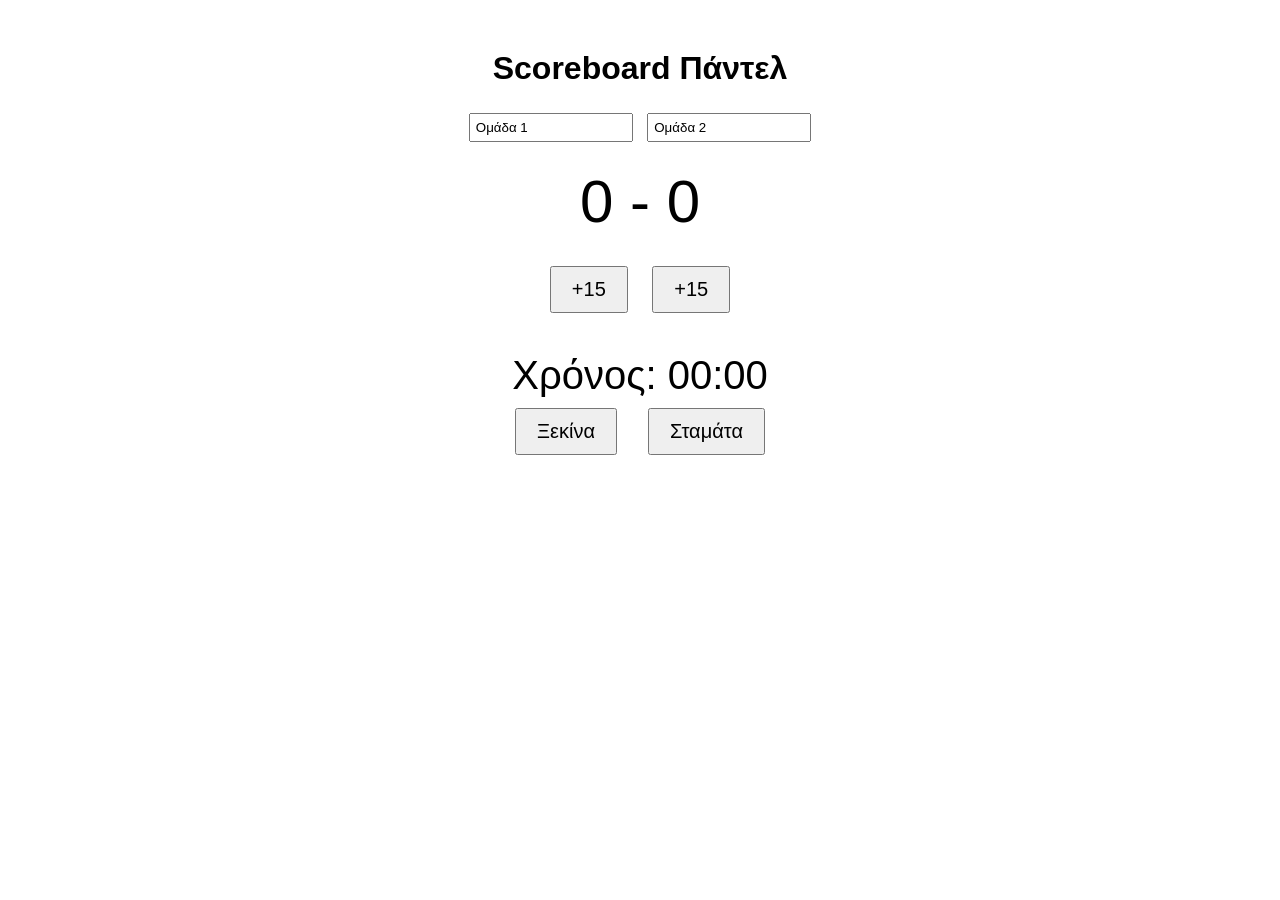
==== index.html @ ece5a64c "Create index.html" ====
<!DOCTYPE html>
<html lang="el">
<head>
    <meta charset="UTF-8">
    <title>Scoreboard για Πάντελ</title>
    <style>
        body { font-family: Arial, sans-serif; text-align: center; margin-top: 50px; }
        input { margin: 5px; padding: 5px; width: 150px; }
        .score { font-size: 60px; margin: 20px; }
        button { padding: 10px 20px; font-size: 20px; margin: 10px; }
        .timer { font-size: 40px; margin: 30px; }
    </style>
</head>
<body>
    <h1>Scoreboard Πάντελ</h1>
    <div>
        <input id="team1" type="text" placeholder="Όνομα Ομάδας 1" value="Ομάδα 1">
        <input id="team2" type="text" placeholder="Όνομα Ομάδας 2" value="Ομάδα 2">
    </div>
    <div class="score">
        <span id="score1">0</span> - <span id="score2">0</span>
    </div>
    <div>
        <button onclick="increaseScore(1)">+15</button>
        <button onclick="increaseScore(2)">+15</button>
    </div>
    <div class="timer">
        Χρόνος: <span id="timer">00:00</span>
        <br>
        <button onclick="startTimer()">Ξεκίνα</button>
        <button onclick="stopTimer()">Σταμάτα</button>
    </div>

    <script>
        let score1 = 0;
        let score2 = 0;

        function increaseScore(team) {
            if (team === 1) {
                score1 += 15;
            } else if (team === 2) {
                score2 += 15;
            }
            document.getElementById("score1").innerText = score1;
            document.getElementById("score2").innerText = score2;
        }

        let timer;
        let seconds = 0;

        function updateTimer() {
            seconds++;
            let mins = Math.floor(seconds / 60);
            let secs = seconds % 60;
            document.getElementById("timer").innerText = (mins < 10 ? "0" : "") + mins + ":" + (secs < 10 ? "0" : "") + secs;
        }

        function startTimer() {
            if (!timer) {
                timer = setInterval(updateTimer, 1000);
            }
        }

        function stopTimer() {
            clearInterval(timer);
            timer = null;
        }
    </script>
</body>
</html>
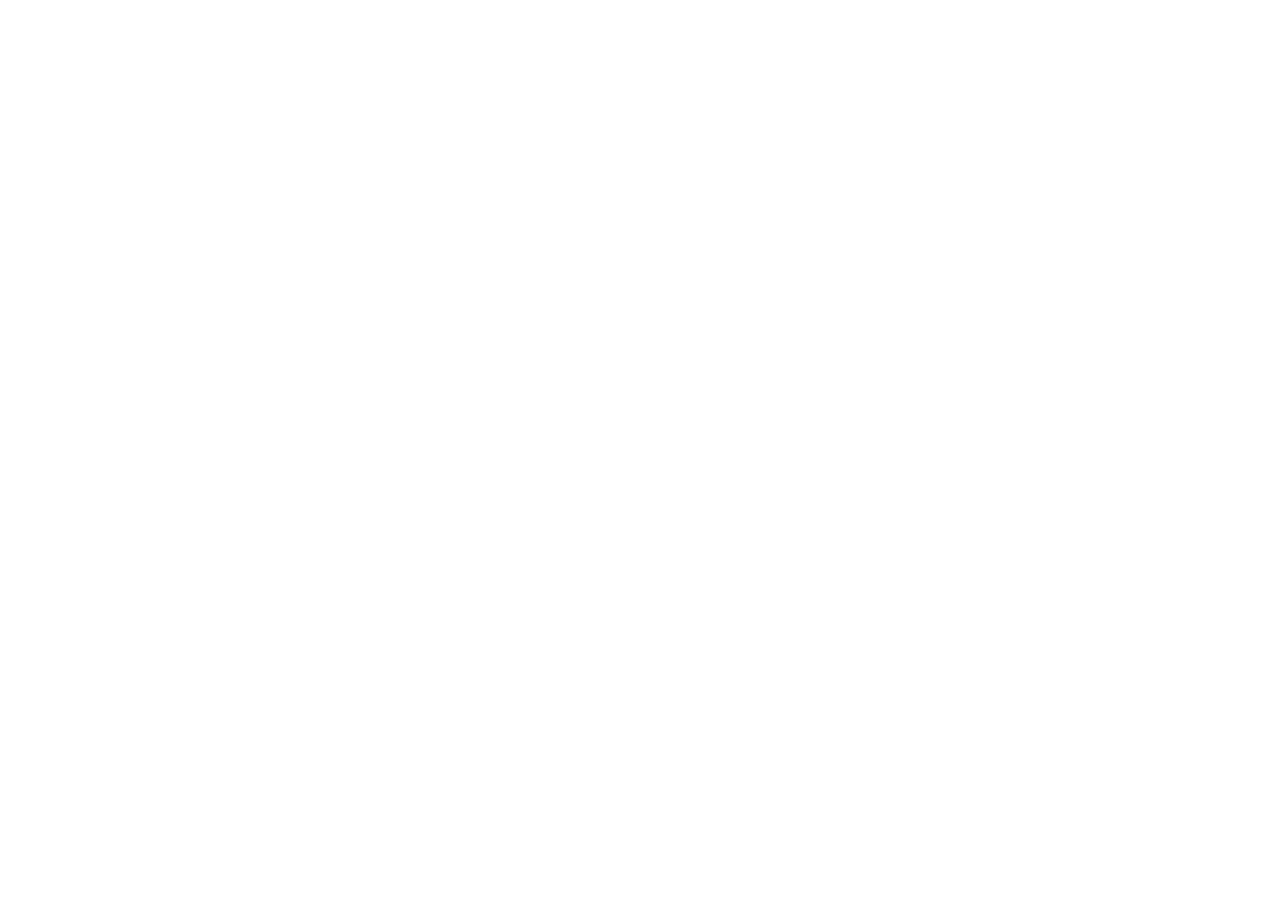
==== commit 32a395b4: "Update index.html" ====
--- a/index.html
+++ b/index.html
@@ -1,70 +1,225 @@
 <!DOCTYPE html>
 <html lang="el">
 <head>
-    <meta charset="UTF-8">
-    <title>Scoreboard για Πάντελ</title>
-    <style>
-        body { font-family: Arial, sans-serif; text-align: center; margin-top: 50px; }
-        input { margin: 5px; padding: 5px; width: 150px; }
-        .score { font-size: 60px; margin: 20px; }
-        button { padding: 10px 20px; font-size: 20px; margin: 10px; }
-        .timer { font-size: 40px; margin: 30px; }
-    </style>
+<meta charset="UTF-8" />
+<title>Padel Scoreboard</title>
+<meta name="viewport" content="width=device-width, initial-scale=1.0">
+
+<style>
+:root {
+  --bg: #0e1b2a;
+  --blue: #1f5fa8;
+  --white: #ffffff;
+  --accent: #00c2ff;
+  --radius: 10px;
+  --transition: 0.5s cubic-bezier(.4,0,.2,1);
+  font-family: system-ui, -apple-system, BlinkMacSystemFont, sans-serif;
+}
+
+body {
+  margin: 0;
+  background: transparent;
+  color: var(--white);
+}
+
+/* ================= OVERLAY ================= */
+
+#overlay {
+  position: fixed;
+  top: 20px;
+  left: 20px;
+  display: none;
+  animation: slideIn 0.6s ease forwards;
+}
+
+.scoreboard {
+  background: var(--bg);
+  border-radius: var(--radius);
+  padding: 10px 14px;
+  display: inline-flex;
+  flex-direction: column;
+  gap: 6px;
+}
+
+.team {
+  display: flex;
+  align-items: center;
+  gap: 12px;
+}
+
+.names {
+  background: var(--blue);
+  padding: 8px 12px;
+  border-radius: var(--radius);
+  white-space: nowrap;
+}
+
+.scores {
+  display: flex;
+  gap: 6px;
+  font-weight: bold;
+}
+
+.box {
+  background: #fff;
+  color: #000;
+  min-width: 36px;
+  text-align: center;
+  border-radius: 6px;
+  padding: 6px 8px;
+}
+
+/* TIMER */
+#timer {
+  margin-top: 8px;
+  background: #000;
+  border-radius: var(--radius);
+  padding: 6px 14px;
+  font-weight: bold;
+  text-align: center;
+  display: none;
+  animation: fadeSlide 0.4s ease forwards;
+}
+
+/* ================= CONTROL ================= */
+
+#control {
+  padding: 14px;
+  display: none;
+}
+
+button {
+  padding: 10px 14px;
+  border: none;
+  border-radius: 8px;
+  background: var(--blue);
+  color: white;
+  font-weight: bold;
+  margin: 4px 0;
+}
+
+input {
+  padding: 8px;
+  width: 100%;
+  margin-bottom: 6px;
+}
+
+/* ================= ANIMATIONS ================= */
+
+@keyframes slideIn {
+  from { transform: translateX(-120%); opacity: 0; }
+  to   { transform: translateX(0); opacity: 1; }
+}
+
+@keyframes fadeSlide {
+  from { opacity: 0; transform: translateY(-6px); }
+  to   { opacity: 1; transform: translateY(0); }
+}
+</style>
 </head>
+
 <body>
-    <h1>Scoreboard Πάντελ</h1>
-    <div>
-        <input id="team1" type="text" placeholder="Όνομα Ομάδας 1" value="Ομάδα 1">
-        <input id="team2" type="text" placeholder="Όνομα Ομάδας 2" value="Ομάδα 2">
+
+<!-- OVERLAY -->
+<div id="overlay">
+  <div class="scoreboard">
+    <div class="team">
+      <div class="names" id="teamA">Player A1 / Player A2</div>
+      <div class="scores">
+        <div class="box" id="aPoints">0</div>
+        <div class="box" id="aGames">0</div>
+      </div>
     </div>
-    <div class="score">
-        <span id="score1">0</span> - <span id="score2">0</span>
+    <div class="team">
+      <div class="names" id="teamB">Player B1 / Player B2</div>
+      <div class="scores">
+        <div class="box" id="bPoints">0</div>
+        <div class="box" id="bGames">0</div>
+      </div>
     </div>
-    <div>
-        <button onclick="increaseScore(1)">+15</button>
-        <button onclick="increaseScore(2)">+15</button>
-    </div>
-    <div class="timer">
-        Χρόνος: <span id="timer">00:00</span>
-        <br>
-        <button onclick="startTimer()">Ξεκίνα</button>
-        <button onclick="stopTimer()">Σταμάτα</button>
-    </div>
-
-    <script>
-        let score1 = 0;
-        let score2 = 0;
-
-        function increaseScore(team) {
-            if (team === 1) {
-                score1 += 15;
-            } else if (team === 2) {
-                score2 += 15;
-            }
-            document.getElementById("score1").innerText = score1;
-            document.getElementById("score2").innerText = score2;
-        }
-
-        let timer;
-        let seconds = 0;
-
-        function updateTimer() {
-            seconds++;
-            let mins = Math.floor(seconds / 60);
-            let secs = seconds % 60;
-            document.getElementById("timer").innerText = (mins < 10 ? "0" : "") + mins + ":" + (secs < 10 ? "0" : "") + secs;
-        }
-
-        function startTimer() {
-            if (!timer) {
-                timer = setInterval(updateTimer, 1000);
-            }
-        }
-
-        function stopTimer() {
-            clearInterval(timer);
-            timer = null;
-        }
-    </script>
+  </div>
+  <div id="timer">00:00</div>
+</div>
+
+<!-- CONTROL -->
+<div id="control">
+  <h3>Teams</h3>
+  <input id="tA" placeholder="Team A names" />
+  <input id="tB" placeholder="Team B names" />
+
+  <button onclick="point('A')">Point Team A</button>
+  <button onclick="point('B')">Point Team B</button>
+
+  <h3>Timer</h3>
+  <input id="timeInput" placeholder="mm:ss" />
+  <button onclick="startTimer()">Start</button>
+  <button onclick="stopTimer()">Stop</button>
+  <button onclick="resetTimer()">Reset</button>
+  <button onclick="toggleTimer()">Show / Hide</button>
+</div>
+
+<script>
+const mode = new URLSearchParams(location.search).get('mode');
+const points = ["0","15","30","40","AD"];
+
+let state = JSON.parse(localStorage.getItem("padel")) || {
+  aP:0,bP:0,aG:0,bG:0,
+  tA:"Player A1 / Player A2",
+  tB:"Player B1 / Player B2",
+  timer:"00:00",
+  timerVisible:false
+};
+
+function save(){ localStorage.setItem("padel",JSON.stringify(state)); }
+
+function point(team){
+  let p = team==="A" ? "aP":"bP";
+  let o = team==="A" ? "bP":"aP";
+  if(state[p]===3 && state[o]===3){ state[p]=4; }
+  else if(state[p]===4){ state[p]=0; state[o]=0; state[team==="A"?"aG":"bG"]++; }
+  else state[p]++;
+  save();
+}
+
+function render(){
+  if(mode==="overlay"){
+    overlay.style.display="block";
+    teamA.textContent=state.tA;
+    teamB.textContent=state.tB;
+    aPoints.textContent=points[state.aP];
+    bPoints.textContent=points[state.bP];
+    aGames.textContent=state.aG;
+    bGames.textContent=state.bG;
+    timer.textContent=state.timer;
+    timer.style.display = state.timerVisible ? "block":"none";
+  }
+}
+
+if(mode==="control"){
+  control.style.display="block";
+  tA.value=state.tA;
+  tB.value=state.tB;
+  tA.oninput=()=>{state.tA=tA.value;save();}
+  tB.oninput=()=>{state.tB=tB.value;save();}
+}
+
+function toggleTimer(){ state.timerVisible=!state.timerVisible; save(); }
+function startTimer(){
+  let [m,s]=timeInput.value.split(":").map(Number);
+  let total=m*60+s;
+  clearInterval(window.t);
+  window.t=setInterval(()=>{
+    if(total<=0){clearInterval(t);return;}
+    total--;
+    state.timer=`${String(Math.floor(total/60)).padStart(2,"0")}:${String(total%60).padStart(2,"0")}`;
+    save();
+  },1000);
+}
+function stopTimer(){ clearInterval(window.t); }
+function resetTimer(){ state.timer="00:00"; save(); }
+
+setInterval(()=>{ state=JSON.parse(localStorage.getItem("padel"))||state; render(); },200);
+</script>
+
 </body>
 </html>
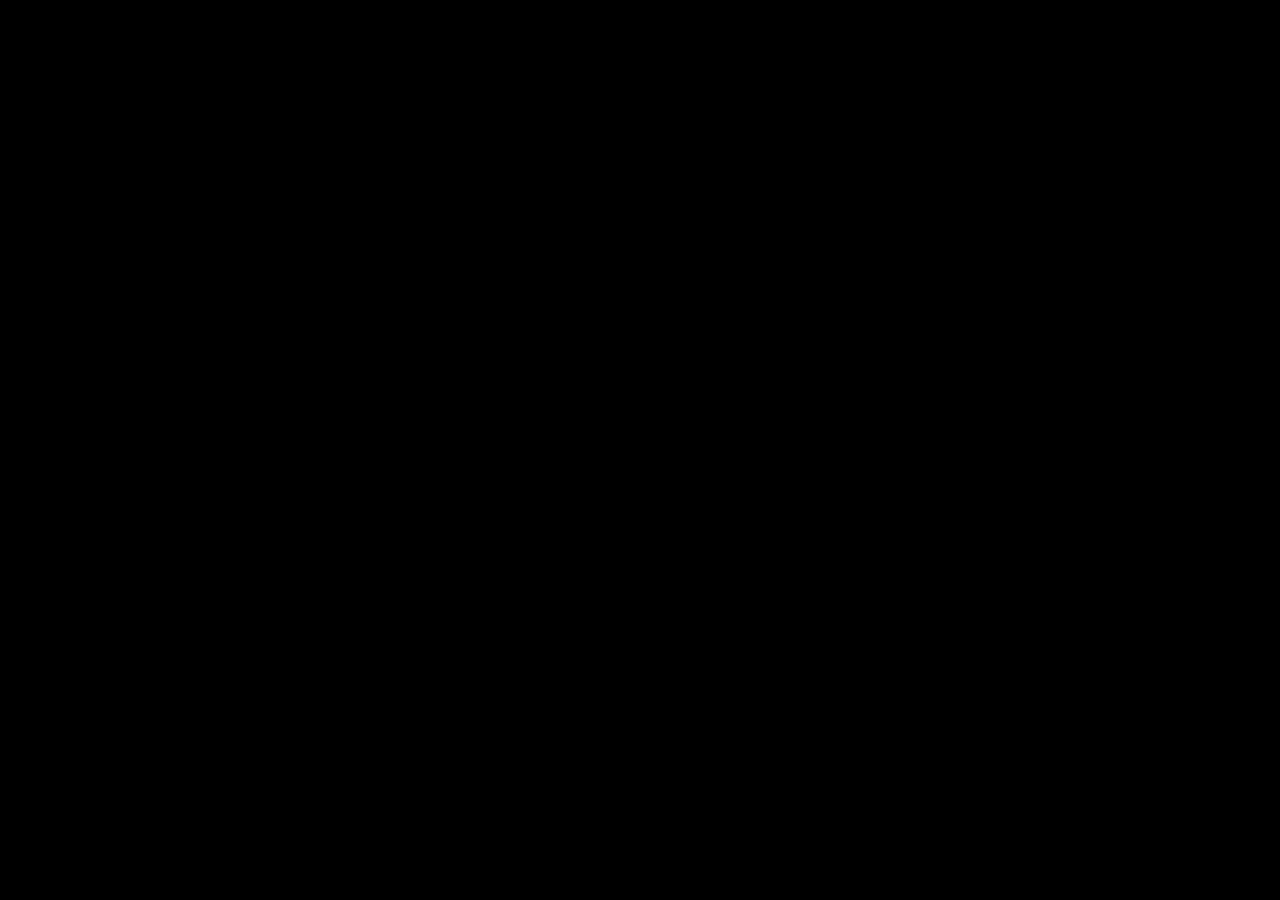
==== commit d0a3ca4f: "index.html Updated styles and structure for scoreboard and control elements." ====
--- a/index.html
+++ b/index.html
@@ -2,224 +2,306 @@
 <html lang="el">
 <head>
 <meta charset="UTF-8" />
+<meta name="viewport" content="width=device-width, initial-scale=1.0"/>
 <title>Padel Scoreboard</title>
-<meta name="viewport" content="width=device-width, initial-scale=1.0">
 
 <style>
-:root {
-  --bg: #0e1b2a;
-  --blue: #1f5fa8;
-  --white: #ffffff;
-  --accent: #00c2ff;
-  --radius: 10px;
-  --transition: 0.5s cubic-bezier(.4,0,.2,1);
-  font-family: system-ui, -apple-system, BlinkMacSystemFont, sans-serif;
-}
-
-body {
-  margin: 0;
-  background: transparent;
-  color: var(--white);
-}
-
-/* ================= OVERLAY ================= */
-
-#overlay {
-  position: fixed;
-  top: 20px;
-  left: 20px;
-  display: none;
-  animation: slideIn 0.6s ease forwards;
-}
-
-.scoreboard {
-  background: var(--bg);
-  border-radius: var(--radius);
-  padding: 10px 14px;
-  display: inline-flex;
-  flex-direction: column;
-  gap: 6px;
-}
-
-.team {
-  display: flex;
-  align-items: center;
-  gap: 12px;
-}
-
-.names {
-  background: var(--blue);
-  padding: 8px 12px;
-  border-radius: var(--radius);
-  white-space: nowrap;
-}
-
-.scores {
-  display: flex;
-  gap: 6px;
-  font-weight: bold;
-}
-
-.box {
-  background: #fff;
-  color: #000;
-  min-width: 36px;
-  text-align: center;
-  border-radius: 6px;
-  padding: 6px 8px;
-}
-
-/* TIMER */
-#timer {
-  margin-top: 8px;
-  background: #000;
-  border-radius: var(--radius);
-  padding: 6px 14px;
-  font-weight: bold;
-  text-align: center;
-  display: none;
-  animation: fadeSlide 0.4s ease forwards;
-}
-
-/* ================= CONTROL ================= */
-
-#control {
-  padding: 14px;
-  display: none;
-}
-
-button {
-  padding: 10px 14px;
-  border: none;
-  border-radius: 8px;
-  background: var(--blue);
-  color: white;
-  font-weight: bold;
-  margin: 4px 0;
-}
-
-input {
-  padding: 8px;
-  width: 100%;
-  margin-bottom: 6px;
-}
-
-/* ================= ANIMATIONS ================= */
-
-@keyframes slideIn {
-  from { transform: translateX(-120%); opacity: 0; }
-  to   { transform: translateX(0); opacity: 1; }
-}
-
-@keyframes fadeSlide {
-  from { opacity: 0; transform: translateY(-6px); }
-  to   { opacity: 1; transform: translateY(0); }
+:root{
+  --bg:#0c1b1f;
+  --panel:#12292f;
+  --accent:#00ff9c;
+  --text:#ffffff;
+}
+
+body{
+  margin:0;
+  font-family:Arial, Helvetica, sans-serif;
+  background:#000;
+  color:var(--text);
+}
+
+.hidden{display:none}
+
+/* ================= OBS SCOREBOARD ================= */
+
+#scoreboard{
+  position:fixed;
+  top:20px;
+  left:20px;
+  background:var(--panel);
+  border-radius:12px;
+  padding:12px;
+  min-width:520px;
+  animation:slideIn .6s ease-out;
+}
+
+@keyframes slideIn{
+  from{transform:translateX(-40px);opacity:0}
+  to{transform:translateX(0);opacity:1}
+}
+
+.team{
+  display:flex;
+  align-items:center;
+  margin:6px 0;
+}
+
+.serve{
+  width:16px;
+  margin-right:6px;
+  font-size:14px;
+}
+
+.names{
+  flex:1;
+  font-weight:bold;
+}
+
+.col{
+  width:60px;
+  text-align:center;
+}
+
+.score{
+  font-size:20px;
+  font-weight:bold;
+}
+
+#golden{
+  position:absolute;
+  top:-40px;
+  left:0;
+  right:0;
+  margin:auto;
+  width:180px;
+  background:gold;
+  color:#000;
+  font-weight:bold;
+  text-align:center;
+  padding:6px;
+  border-radius:6px;
+  animation:goldenSlide .5s ease-out;
+}
+
+@keyframes goldenSlide{
+  from{transform:translateY(-20px);opacity:0}
+  to{transform:translateY(0);opacity:1}
+}
+
+/* ================= TIMER ================= */
+
+#bottomBar{
+  margin-top:10px;
+  display:flex;
+  justify-content:space-between;
+  align-items:center;
+  font-size:14px;
+  opacity:.9;
+}
+
+#timer{
+  font-weight:bold;
+}
+
+/* ================= CONTROLLER ================= */
+
+#controller{
+  padding:20px;
+}
+
+.section{
+  background:#111;
+  padding:15px;
+  border-radius:10px;
+  margin-bottom:15px;
+}
+
+button{
+  padding:10px 14px;
+  margin:4px;
+  border:none;
+  border-radius:6px;
+  font-weight:bold;
+}
+
+.primary{background:var(--accent)}
+.danger{background:#ff4d4d}
+.gray{background:#444;color:#fff}
+
+input{
+  padding:8px;
+  border-radius:6px;
+  border:none;
+  width:100%;
+  margin-top:6px;
 }
 </style>
 </head>
 
 <body>
 
-<!-- OVERLAY -->
-<div id="overlay">
-  <div class="scoreboard">
-    <div class="team">
-      <div class="names" id="teamA">Player A1 / Player A2</div>
-      <div class="scores">
-        <div class="box" id="aPoints">0</div>
-        <div class="box" id="aGames">0</div>
-      </div>
-    </div>
-    <div class="team">
-      <div class="names" id="teamB">Player B1 / Player B2</div>
-      <div class="scores">
-        <div class="box" id="bPoints">0</div>
-        <div class="box" id="bGames">0</div>
-      </div>
-    </div>
-  </div>
-  <div id="timer">00:00</div>
+<!-- ================= OBS VIEW ================= -->
+<div id="scoreboard" class="hidden">
+
+  <div id="golden" class="hidden">GOLDEN POINT</div>
+
+  <div class="team">
+    <div class="serve" id="serveA">🎾</div>
+    <div class="names" id="namesA">Player A1 / Player A2</div>
+    <div class="col" id="tbA">0</div>
+    <div class="col" id="setA">0</div>
+    <div class="col" id="gameA">0</div>
+    <div class="col score" id="scoreA">0</div>
+  </div>
+
+  <div class="team">
+    <div class="serve" id="serveB"></div>
+    <div class="names" id="namesB">Player B1 / Player B2</div>
+    <div class="col" id="tbB">0</div>
+    <div class="col" id="setB">0</div>
+    <div class="col" id="gameB">0</div>
+    <div class="col score" id="scoreB">0</div>
+  </div>
+
+  <div id="bottomBar">
+    <div id="eventTag">@padel.tournament</div>
+    <div id="timer">00:00</div>
+  </div>
 </div>
 
-<!-- CONTROL -->
-<div id="control">
-  <h3>Teams</h3>
-  <input id="tA" placeholder="Team A names" />
-  <input id="tB" placeholder="Team B names" />
-
-  <button onclick="point('A')">Point Team A</button>
-  <button onclick="point('B')">Point Team B</button>
-
-  <h3>Timer</h3>
-  <input id="timeInput" placeholder="mm:ss" />
-  <button onclick="startTimer()">Start</button>
-  <button onclick="stopTimer()">Stop</button>
-  <button onclick="resetTimer()">Reset</button>
-  <button onclick="toggleTimer()">Show / Hide</button>
+<!-- ================= CONTROLLER VIEW ================= -->
+<div id="controller" class="hidden">
+
+  <div class="section">
+    <b>Ονόματα</b>
+    <input id="nA" placeholder="Ομάδα A – 2 παίκτες">
+    <input id="nB" placeholder="Ομάδα B – 2 παίκτες">
+  </div>
+
+  <div class="section">
+    <b>Σκορ</b><br>
+    <button class="primary" onclick="point('A')">Πόντος A</button>
+    <button class="primary" onclick="point('B')">Πόντος B</button>
+  </div>
+
+  <div class="section">
+    <b>Σέρβις</b><br>
+    <button class="gray" onclick="toggleServe()">Αλλαγή Σέρβις</button>
+  </div>
+
+  <div class="section">
+    <b>Timer (λεπτά)</b>
+    <input id="timeInput" placeholder="π.χ. 10">
+    <br>
+    <button onclick="startTimer()">Start</button>
+    <button onclick="stopTimer()">Stop</button>
+    <button onclick="resetTimer()">Reset</button>
+  </div>
+
 </div>
 
 <script>
-const mode = new URLSearchParams(location.search).get('mode');
-const points = ["0","15","30","40","AD"];
-
-let state = JSON.parse(localStorage.getItem("padel")) || {
-  aP:0,bP:0,aG:0,bG:0,
-  tA:"Player A1 / Player A2",
-  tB:"Player B1 / Player B2",
-  timer:"00:00",
-  timerVisible:false
-};
-
-function save(){ localStorage.setItem("padel",JSON.stringify(state)); }
-
-function point(team){
-  let p = team==="A" ? "aP":"bP";
-  let o = team==="A" ? "bP":"aP";
-  if(state[p]===3 && state[o]===3){ state[p]=4; }
-  else if(state[p]===4){ state[p]=0; state[o]=0; state[team==="A"?"aG":"bG"]++; }
-  else state[p]++;
-  save();
-}
-
-function render(){
-  if(mode==="overlay"){
-    overlay.style.display="block";
-    teamA.textContent=state.tA;
-    teamB.textContent=state.tB;
-    aPoints.textContent=points[state.aP];
-    bPoints.textContent=points[state.bP];
-    aGames.textContent=state.aG;
-    bGames.textContent=state.bG;
-    timer.textContent=state.timer;
-    timer.style.display = state.timerVisible ? "block":"none";
-  }
-}
-
-if(mode==="control"){
-  control.style.display="block";
-  tA.value=state.tA;
-  tB.value=state.tB;
-  tA.oninput=()=>{state.tA=tA.value;save();}
-  tB.oninput=()=>{state.tB=tB.value;save();}
-}
-
-function toggleTimer(){ state.timerVisible=!state.timerVisible; save(); }
+const q = new URLSearchParams(location.search);
+const view = q.get("view");
+
+if(view==="obs") document.getElementById("scoreboard").classList.remove("hidden");
+if(view==="controller") document.getElementById("controller").classList.remove("hidden");
+
+/* ================= GAME LOGIC ================= */
+
+const points=[0,15,30,40];
+let score={A:0,B:0};
+let games={A:0,B:0};
+let sets={A:0,B:0};
+let adCount=0;
+let golden=false;
+let serve="A";
+
+function update(){
+  scoreA.textContent = score.A===45?"AD":score.A;
+  scoreB.textContent = score.B===45?"AD":score.B;
+  gameA.textContent = games.A;
+  gameB.textContent = games.B;
+  setA.textContent = sets.A;
+  setB.textContent = sets.B;
+
+  serveA.textContent = serve==="A"?"🎾":"";
+  serveB.textContent = serve==="B"?"🎾":"";
+
+  namesA.textContent = nA.value || namesA.textContent;
+  namesB.textContent = nB.value || namesB.textContent;
+}
+
+function resetScore(){
+  score.A=0;score.B=0;
+  adCount=0;golden=false;
+  goldenBox(false);
+}
+
+function goldenBox(show){
+  const g=document.getElementById("golden");
+  g.classList.toggle("hidden",!show);
+}
+
+function point(t){
+  const o = t==="A"?"B":"A";
+
+  if(golden){
+    games[t]++;
+    resetScore();
+    update();
+    return;
+  }
+
+  if(score[t]===40 && score[o]===40){
+    adCount++;
+    if(adCount>=3){
+      golden=true;
+      goldenBox(true);
+    }else{
+      score[t]=45;
+    }
+  }
+  else if(score[t]===45){
+    games[t]++;
+    resetScore();
+  }
+  else if(score[t]===40){
+    games[t]++;
+    resetScore();
+  }
+  else{
+    score[t]=points[points.indexOf(score[t])+1];
+  }
+  update();
+}
+
+function toggleServe(){
+  serve = serve==="A"?"B":"A";
+  update();
+}
+
+/* ================= TIMER ================= */
+
+let timer=null,seconds=0;
+
 function startTimer(){
-  let [m,s]=timeInput.value.split(":").map(Number);
-  let total=m*60+s;
-  clearInterval(window.t);
-  window.t=setInterval(()=>{
-    if(total<=0){clearInterval(t);return;}
-    total--;
-    state.timer=`${String(Math.floor(total/60)).padStart(2,"0")}:${String(total%60).padStart(2,"0")}`;
-    save();
+  if(timer) return;
+  seconds = (parseInt(timeInput.value)||0)*60;
+  timer=setInterval(()=>{
+    if(seconds<=0){stopTimer();return;}
+    seconds--;
+    timerEl();
   },1000);
 }
-function stopTimer(){ clearInterval(window.t); }
-function resetTimer(){ state.timer="00:00"; save(); }
-
-setInterval(()=>{ state=JSON.parse(localStorage.getItem("padel"))||state; render(); },200);
+
+function stopTimer(){clearInterval(timer);timer=null;}
+function resetTimer(){stopTimer();seconds=0;timerEl();}
+function timerEl(){
+  timer.textContent =
+    String(Math.floor(seconds/60)).padStart(2,"0")+":"+
+    String(seconds%60).padStart(2,"0");
+}
 </script>
-
 </body>
 </html>
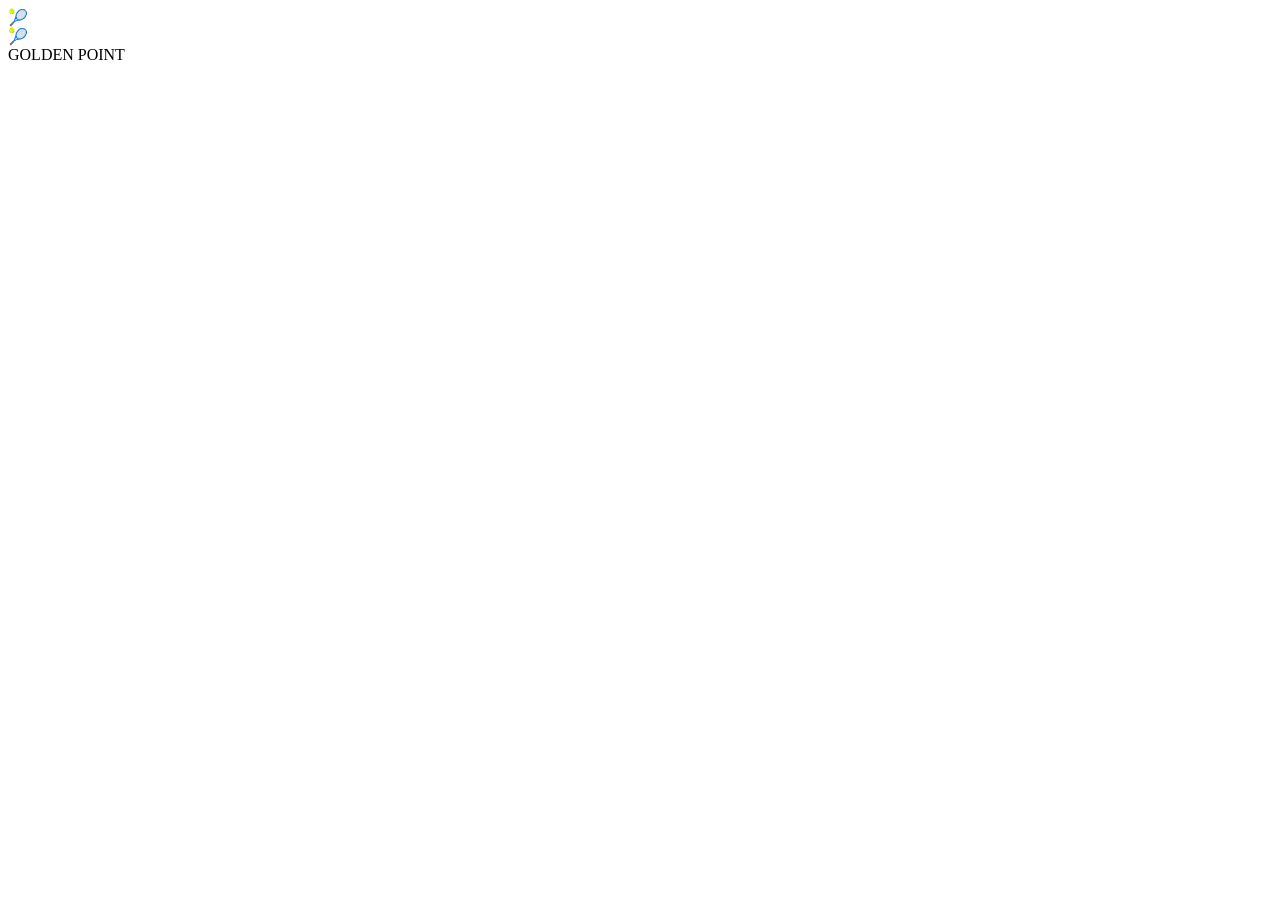
==== commit b5cd4a2a: "Add initial HTML structure for Padel Scoreboard" ====
--- a/index.html
+++ b/index.html
@@ -1,307 +1,36 @@
 <!DOCTYPE html>
 <html lang="el">
 <head>
-<meta charset="UTF-8" />
-<meta name="viewport" content="width=device-width, initial-scale=1.0"/>
+<meta charset="UTF-8">
 <title>Padel Scoreboard</title>
-
-<style>
-:root{
-  --bg:#0c1b1f;
-  --panel:#12292f;
-  --accent:#00ff9c;
-  --text:#ffffff;
-}
-
-body{
-  margin:0;
-  font-family:Arial, Helvetica, sans-serif;
-  background:#000;
-  color:var(--text);
-}
-
-.hidden{display:none}
-
-/* ================= OBS SCOREBOARD ================= */
-
-#scoreboard{
-  position:fixed;
-  top:20px;
-  left:20px;
-  background:var(--panel);
-  border-radius:12px;
-  padding:12px;
-  min-width:520px;
-  animation:slideIn .6s ease-out;
-}
-
-@keyframes slideIn{
-  from{transform:translateX(-40px);opacity:0}
-  to{transform:translateX(0);opacity:1}
-}
-
-.team{
-  display:flex;
-  align-items:center;
-  margin:6px 0;
-}
-
-.serve{
-  width:16px;
-  margin-right:6px;
-  font-size:14px;
-}
-
-.names{
-  flex:1;
-  font-weight:bold;
-}
-
-.col{
-  width:60px;
-  text-align:center;
-}
-
-.score{
-  font-size:20px;
-  font-weight:bold;
-}
-
-#golden{
-  position:absolute;
-  top:-40px;
-  left:0;
-  right:0;
-  margin:auto;
-  width:180px;
-  background:gold;
-  color:#000;
-  font-weight:bold;
-  text-align:center;
-  padding:6px;
-  border-radius:6px;
-  animation:goldenSlide .5s ease-out;
-}
-
-@keyframes goldenSlide{
-  from{transform:translateY(-20px);opacity:0}
-  to{transform:translateY(0);opacity:1}
-}
-
-/* ================= TIMER ================= */
-
-#bottomBar{
-  margin-top:10px;
-  display:flex;
-  justify-content:space-between;
-  align-items:center;
-  font-size:14px;
-  opacity:.9;
-}
-
-#timer{
-  font-weight:bold;
-}
-
-/* ================= CONTROLLER ================= */
-
-#controller{
-  padding:20px;
-}
-
-.section{
-  background:#111;
-  padding:15px;
-  border-radius:10px;
-  margin-bottom:15px;
-}
-
-button{
-  padding:10px 14px;
-  margin:4px;
-  border:none;
-  border-radius:6px;
-  font-weight:bold;
-}
-
-.primary{background:var(--accent)}
-.danger{background:#ff4d4d}
-.gray{background:#444;color:#fff}
-
-input{
-  padding:8px;
-  border-radius:6px;
-  border:none;
-  width:100%;
-  margin-top:6px;
-}
-</style>
+<link rel="stylesheet" href="css/obs.css">
 </head>
-
 <body>
 
-<!-- ================= OBS VIEW ================= -->
-<div id="scoreboard" class="hidden">
-
-  <div id="golden" class="hidden">GOLDEN POINT</div>
-
+<div id="scoreboard">
   <div class="team">
     <div class="serve" id="serveA">🎾</div>
-    <div class="names" id="namesA">Player A1 / Player A2</div>
-    <div class="col" id="tbA">0</div>
-    <div class="col" id="setA">0</div>
-    <div class="col" id="gameA">0</div>
-    <div class="col score" id="scoreA">0</div>
+    <div class="names" id="namesA"></div>
+    <div class="col" id="tieA"></div>
+    <div class="col" id="setsA"></div>
+    <div class="col" id="gamesA"></div>
+    <div class="col score" id="scoreA"></div>
   </div>
 
   <div class="team">
-    <div class="serve" id="serveB"></div>
-    <div class="names" id="namesB">Player B1 / Player B2</div>
-    <div class="col" id="tbB">0</div>
-    <div class="col" id="setB">0</div>
-    <div class="col" id="gameB">0</div>
-    <div class="col score" id="scoreB">0</div>
-  </div>
-
-  <div id="bottomBar">
-    <div id="eventTag">@padel.tournament</div>
-    <div id="timer">00:00</div>
+    <div class="serve" id="serveB">🎾</div>
+    <div class="names" id="namesB"></div>
+    <div class="col" id="tieB"></div>
+    <div class="col" id="setsB"></div>
+    <div class="col" id="gamesB"></div>
+    <div class="col score" id="scoreB"></div>
   </div>
 </div>
 
-<!-- ================= CONTROLLER VIEW ================= -->
-<div id="controller" class="hidden">
+<div id="golden">GOLDEN POINT</div>
+<div id="timer"></div>
 
-  <div class="section">
-    <b>Ονόματα</b>
-    <input id="nA" placeholder="Ομάδα A – 2 παίκτες">
-    <input id="nB" placeholder="Ομάδα B – 2 παίκτες">
-  </div>
-
-  <div class="section">
-    <b>Σκορ</b><br>
-    <button class="primary" onclick="point('A')">Πόντος A</button>
-    <button class="primary" onclick="point('B')">Πόντος B</button>
-  </div>
-
-  <div class="section">
-    <b>Σέρβις</b><br>
-    <button class="gray" onclick="toggleServe()">Αλλαγή Σέρβις</button>
-  </div>
-
-  <div class="section">
-    <b>Timer (λεπτά)</b>
-    <input id="timeInput" placeholder="π.χ. 10">
-    <br>
-    <button onclick="startTimer()">Start</button>
-    <button onclick="stopTimer()">Stop</button>
-    <button onclick="resetTimer()">Reset</button>
-  </div>
-
-</div>
-
-<script>
-const q = new URLSearchParams(location.search);
-const view = q.get("view");
-
-if(view==="obs") document.getElementById("scoreboard").classList.remove("hidden");
-if(view==="controller") document.getElementById("controller").classList.remove("hidden");
-
-/* ================= GAME LOGIC ================= */
-
-const points=[0,15,30,40];
-let score={A:0,B:0};
-let games={A:0,B:0};
-let sets={A:0,B:0};
-let adCount=0;
-let golden=false;
-let serve="A";
-
-function update(){
-  scoreA.textContent = score.A===45?"AD":score.A;
-  scoreB.textContent = score.B===45?"AD":score.B;
-  gameA.textContent = games.A;
-  gameB.textContent = games.B;
-  setA.textContent = sets.A;
-  setB.textContent = sets.B;
-
-  serveA.textContent = serve==="A"?"🎾":"";
-  serveB.textContent = serve==="B"?"🎾":"";
-
-  namesA.textContent = nA.value || namesA.textContent;
-  namesB.textContent = nB.value || namesB.textContent;
-}
-
-function resetScore(){
-  score.A=0;score.B=0;
-  adCount=0;golden=false;
-  goldenBox(false);
-}
-
-function goldenBox(show){
-  const g=document.getElementById("golden");
-  g.classList.toggle("hidden",!show);
-}
-
-function point(t){
-  const o = t==="A"?"B":"A";
-
-  if(golden){
-    games[t]++;
-    resetScore();
-    update();
-    return;
-  }
-
-  if(score[t]===40 && score[o]===40){
-    adCount++;
-    if(adCount>=3){
-      golden=true;
-      goldenBox(true);
-    }else{
-      score[t]=45;
-    }
-  }
-  else if(score[t]===45){
-    games[t]++;
-    resetScore();
-  }
-  else if(score[t]===40){
-    games[t]++;
-    resetScore();
-  }
-  else{
-    score[t]=points[points.indexOf(score[t])+1];
-  }
-  update();
-}
-
-function toggleServe(){
-  serve = serve==="A"?"B":"A";
-  update();
-}
-
-/* ================= TIMER ================= */
-
-let timer=null,seconds=0;
-
-function startTimer(){
-  if(timer) return;
-  seconds = (parseInt(timeInput.value)||0)*60;
-  timer=setInterval(()=>{
-    if(seconds<=0){stopTimer();return;}
-    seconds--;
-    timerEl();
-  },1000);
-}
-
-function stopTimer(){clearInterval(timer);timer=null;}
-function resetTimer(){stopTimer();seconds=0;timerEl();}
-function timerEl(){
-  timer.textContent =
-    String(Math.floor(seconds/60)).padStart(2,"0")+":"+
-    String(seconds%60).padStart(2,"0");
-}
-</script>
+<script src="js/state.js"></script>
+<script src="js/obs.js"></script>
 </body>
 </html>
